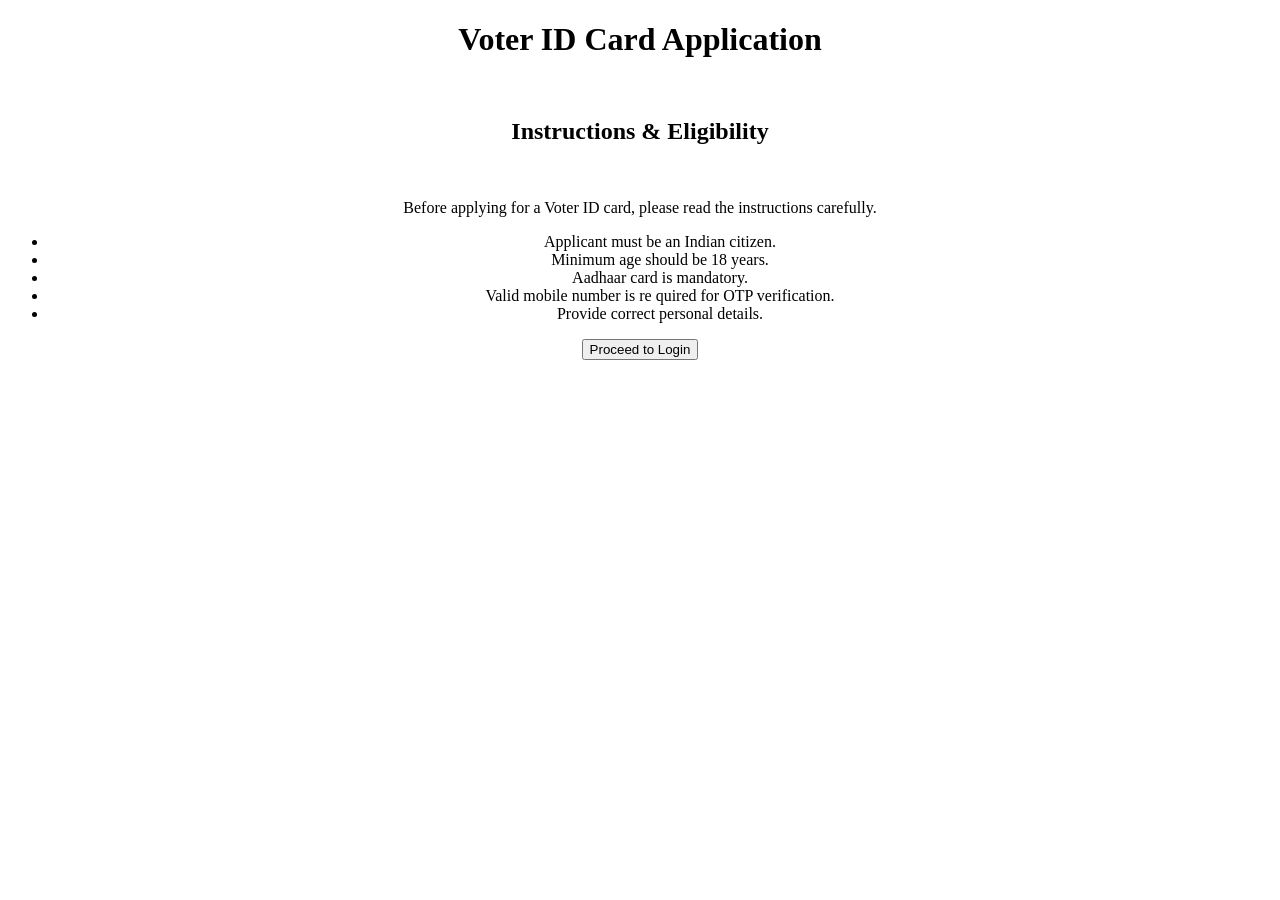
==== index.html @ 839fae55 "Fix button link to use lowercase 'page2.html'" ====
<!DOCTYPE html>
<html> 
  <head> 
    <title> Voter ID Application Instructions</title>

 </head> <body> <center>
  <div class="container">
    <b> <h1> Voter ID Card Application</b></h1 > <br>



 <h2><b>Instructions & Eligibility</b></h2>

<br><p>Before applying for a Voter ID card, please read the instructions carefully.</p >

<ul> <li> Applicant must be an Indian citizen.</li> <li >Minimum age should be 18 years.</li>

<li>Aadhaar card is mandatory.</li> <li>Valid mobile number is re quired for OTP verification.</li >

<li>Provide correct personal details. </li> </ul> 
    <button onclick=" location.href='page2.html'">Proceed to Login </button></div> </center>
 </body> 
</html>
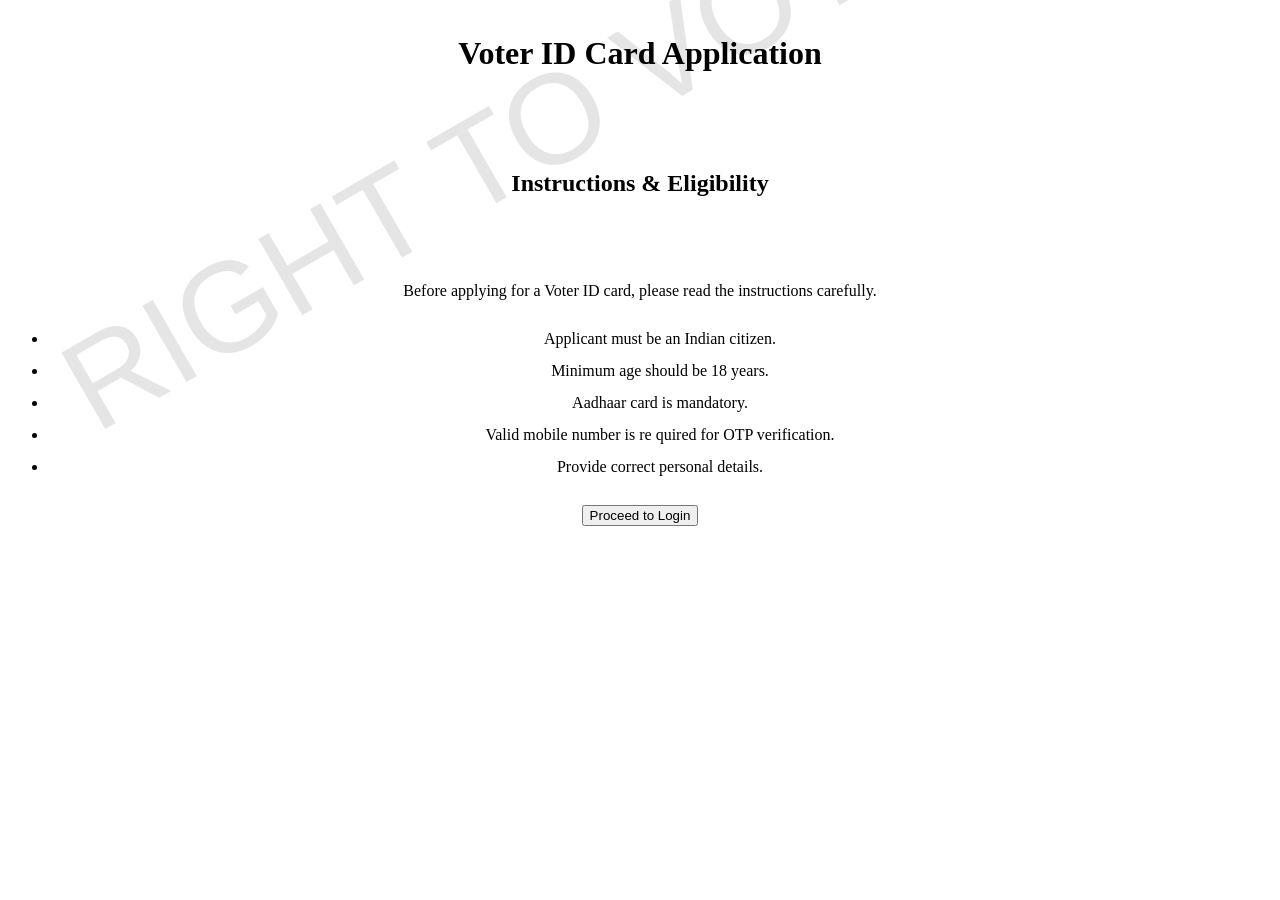
==== commit e2a3169a: "Fix link tag formatting in index.html" ====
--- a/index.html
+++ b/index.html
@@ -2,7 +2,7 @@
 <html> 
   <head> 
     <title> Voter ID Application Instructions</title>
-
+<link rel= "stylesheet" href="style.css">
  </head> <body> <center>
   <div class="container">
     <b> <h1> Voter ID Card Application</b></h1 > <br>
--- a/style.css
+++ b/style.css
@@ -0,0 +1,27 @@
+<style>
+    body {
+        margin: 0;
+        height: 70vh;
+        background-color: orange;
+        background-position: center;
+        display: flex;
+        justify-content: center;
+        align-items: center;
+        position: relative;
+    }
+    
+    body::before {
+        content: "RIGHT TO VOTE";
+        position: absolute;
+        font-family: "Arial Black", sans-serif;
+        font-size: 10vw;
+        color: rgba(0, 0, 0, 0.1);
+        text-transform: uppercase;
+        transform: rotate(-30deg);
+        
+    }
+    body {
+        line-height: 2;
+    }
+    </style>
+
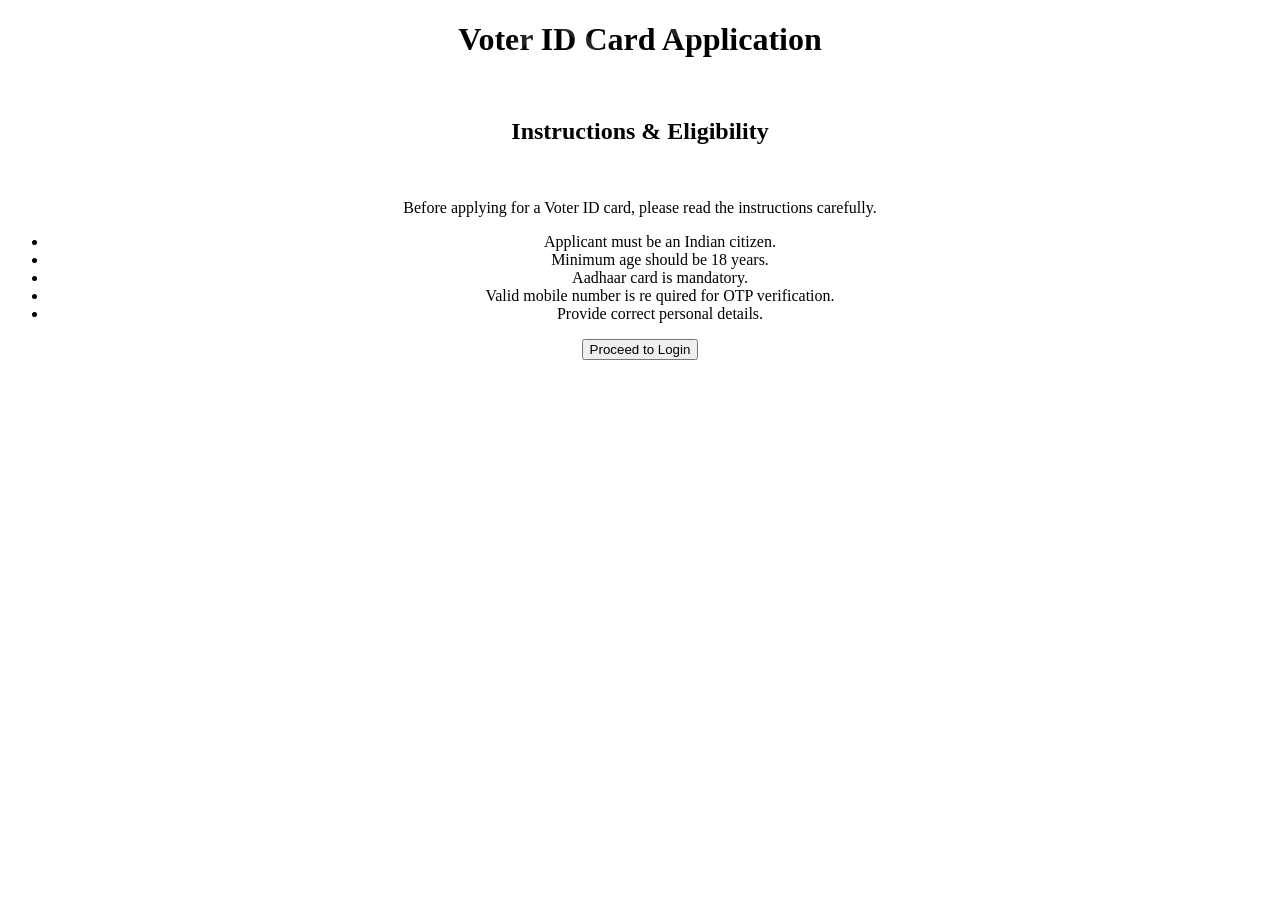
==== commit 5b6ecf0b: "Add title to voter ID application page" ====
--- a/index.html
+++ b/index.html
@@ -1,9 +1,11 @@
 <!DOCTYPE html>
 <html> 
-  <head> 
-    <title> Voter ID Application Instructions</title>
-<link rel= "stylesheet" href="style.css">
- </head> <body> <center>
+  
+  <head>
+  <link rel="stylesheet" href="style.css">
+    <title> Voter ID Application</title>
+  </head>
+<body> <center>
   <div class="container">
     <b> <h1> Voter ID Card Application</b></h1 > <br>
 
--- a/style.css
+++ b/style.css
@@ -1,27 +1,35 @@
 <style>
     body {
         margin: 0;
-        height: 70vh;
-        background-color: orange;
-        background-position: center;
+        height: 100vh;
+        background: linear-gradient(
+            45deg, 
+            #ff9a9e 0%, 
+            #fad0c4 20%, 
+            #a1c4fd 40%, 
+            #c2e9fb 60%, 
+            #d4fc79 80%, 
+            #96e6a1 100%
+        );
+        background-attachment: fixed;
         display: flex;
         justify-content: center;
         align-items: center;
+        overflow: hidden;
         position: relative;
     }
+
     
     body::before {
         content: "RIGHT TO VOTE";
         position: absolute;
         font-family: "Arial Black", sans-serif;
         font-size: 10vw;
-        color: rgba(0, 0, 0, 0.1);
+        color: rgba(255, 255, 255, 0.15); 
         text-transform: uppercase;
         transform: rotate(-30deg);
-        
+        white-space: nowrap;
+        pointer-events: none; 
+        user-select: none;
     }
-    body {
-        line-height: 2;
-    }
-    </style>
-
+</style>
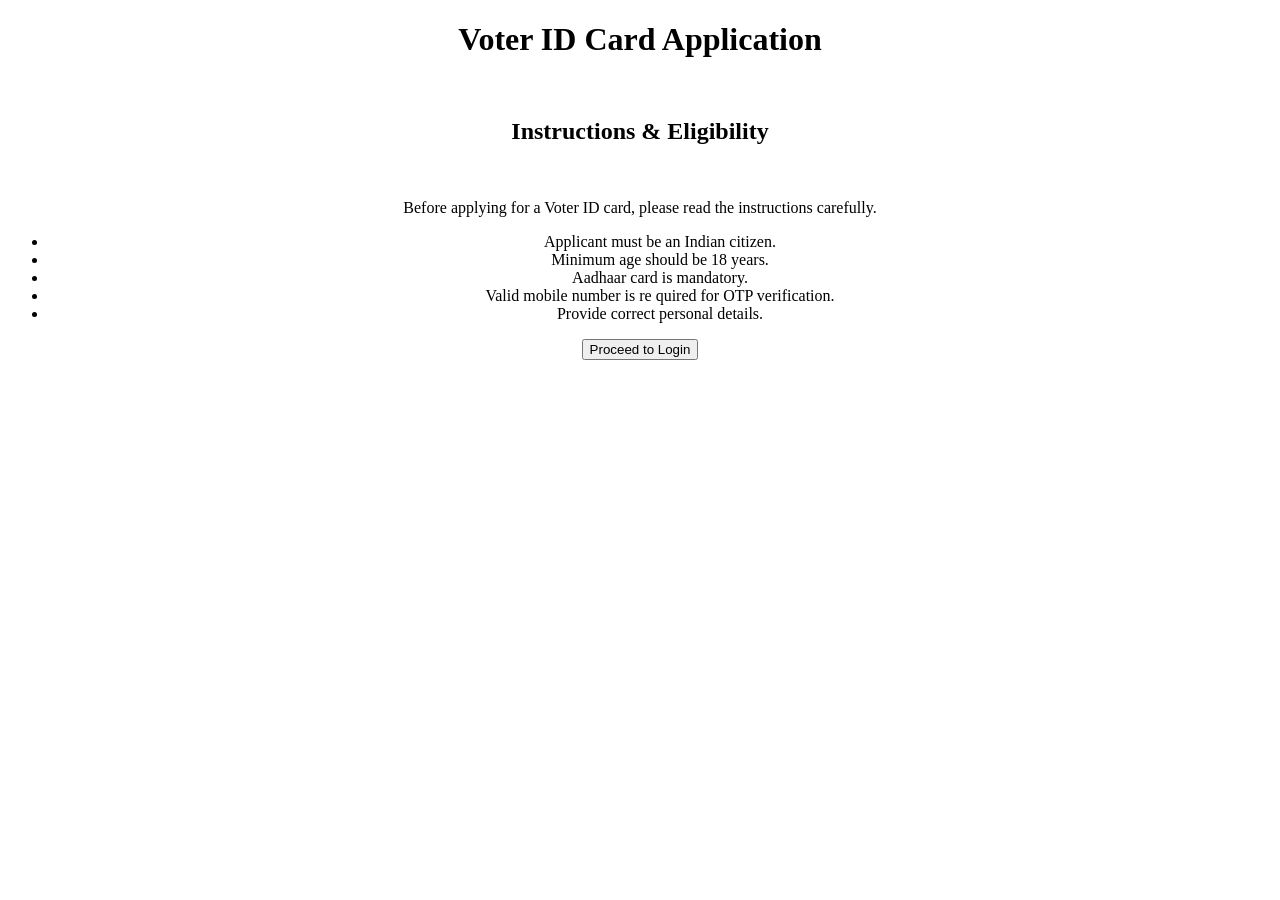
==== commit e4011524: "Add internal CSS styles to index.html Add internal CSS styles for body background and line spacing." ====
--- a/index.html
+++ b/index.html
@@ -4,6 +4,12 @@
   <head>
   <link rel="stylesheet" href="style.css">
     <title> Voter ID Application</title>
+    <style>
+      body{
+        back-ground: blue;
+        line-spacing: 2;
+      }
+    </style>
   </head>
 <body> <center>
   <div class="container">
--- a/style.css
+++ b/style.css
@@ -1,35 +1,19 @@
+
 <style>
-    body {
-        margin: 0;
-        height: 100vh;
-        background: linear-gradient(
-            45deg, 
-            #ff9a9e 0%, 
-            #fad0c4 20%, 
-            #a1c4fd 40%, 
-            #c2e9fb 60%, 
-            #d4fc79 80%, 
-            #96e6a1 100%
-        );
-        background-attachment: fixed;
-        display: flex;
-        justify-content: center;
-        align-items: center;
-        overflow: hidden;
-        position: relative;
-    }
-
-    
     body::before {
-        content: "RIGHT TO VOTE";
-        position: absolute;
-        font-family: "Arial Black", sans-serif;
-        font-size: 10vw;
-        color: rgba(255, 255, 255, 0.15); 
-        text-transform: uppercase;
-        transform: rotate(-30deg);
-        white-space: nowrap;
-        pointer-events: none; 
-        user-select: none;
-    }
+    content: "RIGHT TO VOTE";
+    position: fixed;
+    top: 50%;
+    left: 50%;
+    transform: translate(-50%, -50%) rotate(-30deg);
+    font-size: 60px;
+    color: rgba(0, 0, 0, 0.1);
+    pointer-events: none;
+    white-space: nowrap;
+    z-index: 9999;
+}
+body{
+    back-ground color: blue;
+    line-spacing: 2;
+}
 </style>
